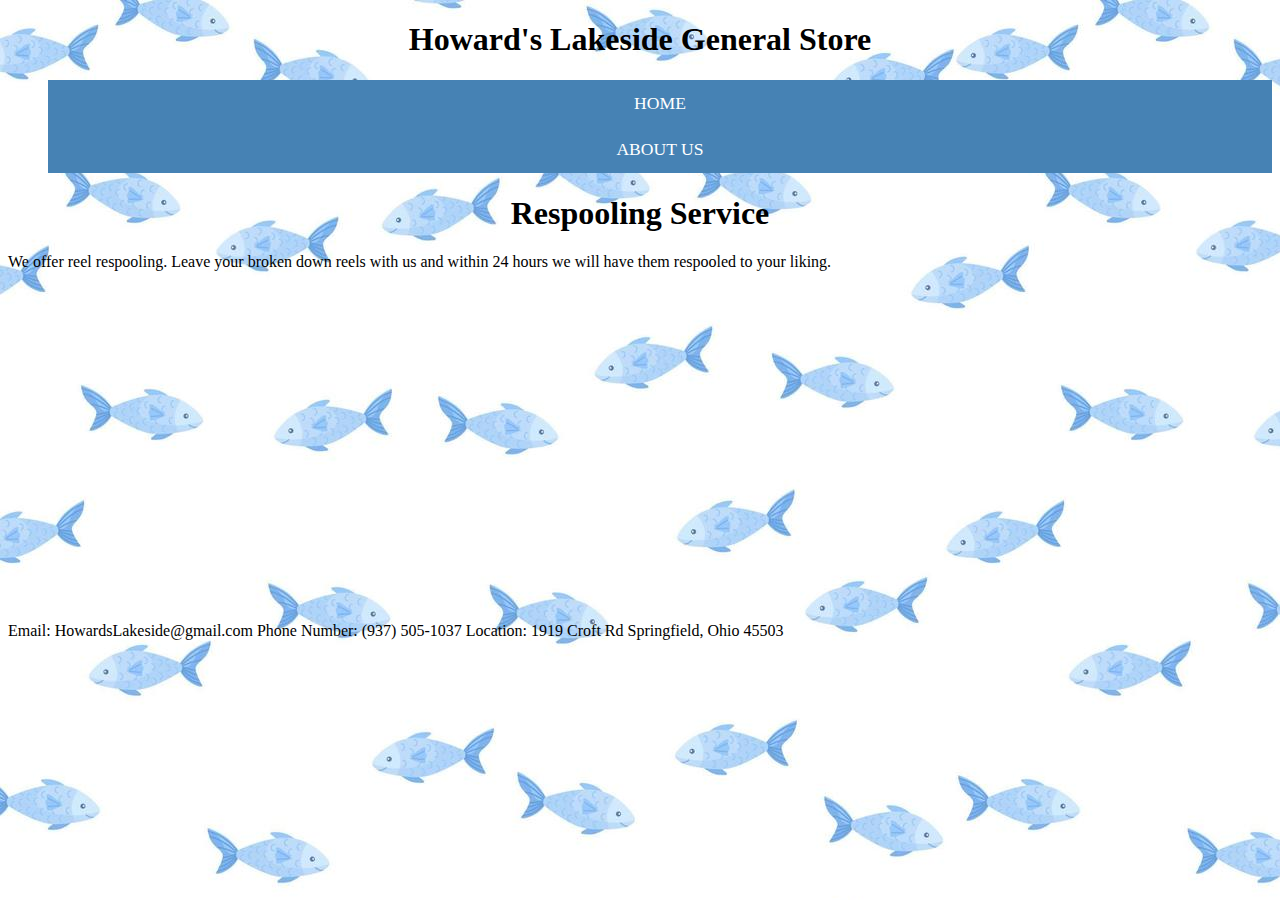
==== AboutUs.html @ ed11e9c2 "inital commit" ====
<!DOCTYPE html>
<html lang="en">
<head>
  <meta charset="utf-8" />
  <title>Live Bait</title>
  <link href= "styles.css" rel= "stylesheet"/>
</head>

<body>

<div class="Title">

  <h1>Howard's Lakeside General Store</h1>
  <nav class="main-nav">
  <ul>
    <li><a href="Index.html">Home</a></li>
    <li><a href="AboutUs.html">About Us</a></li>
  </ul>
  </nav>
</div>

<div class="Services">
<h1>Respooling Service</h1>
<p>We offer reel respooling. Leave your broken down reels with us and within 24 hours we will have them respooled to your liking. </p>
<iframe width="560" height="315" src="https://www.youtube.com/embed/eKlsSejU4Tw" title="YouTube video player" frameborder="0" allow="accelerometer; autoplay; clipboard-write; encrypted-media; gyroscope; picture-in-picture" allowfullscreen></iframe>

</div>
<footer>
  <p> Email: HowardsLakeside@gmail.com Phone Number: (937) 505-1037 Location: 1919 Croft Rd Springfield, Ohio 45503</p>
</footer>

</body>

</html>
---- styles.css ----
@charset "UTF-8";


/*Background*/

body
{
  background-image: url("fish.jpg");
}
ul{
    list-style-type: none;
}

h1{
  text-align: center;
}
.main-nav a{
  text-decoration: none;
  background: rgb(70,130,180);
  color: white;
  display:block;
  padding: 0.8rem;
  text-align: center;
  text-transform: uppercase;
  font-size: 1.1rem;
}

.main-nav a:hover{
  background: white;
  color: black;
}

.List1{
  background-image: url(lures.jpg);
  background-size: cover;
}

/* Navigation Styles */
.List1 ul{
  list-style-type: none;
  margin: 0px;
  padding: 0px;
  width: 200px;
}

.List1 li{
  text-align: center;
  float: inherit;
}
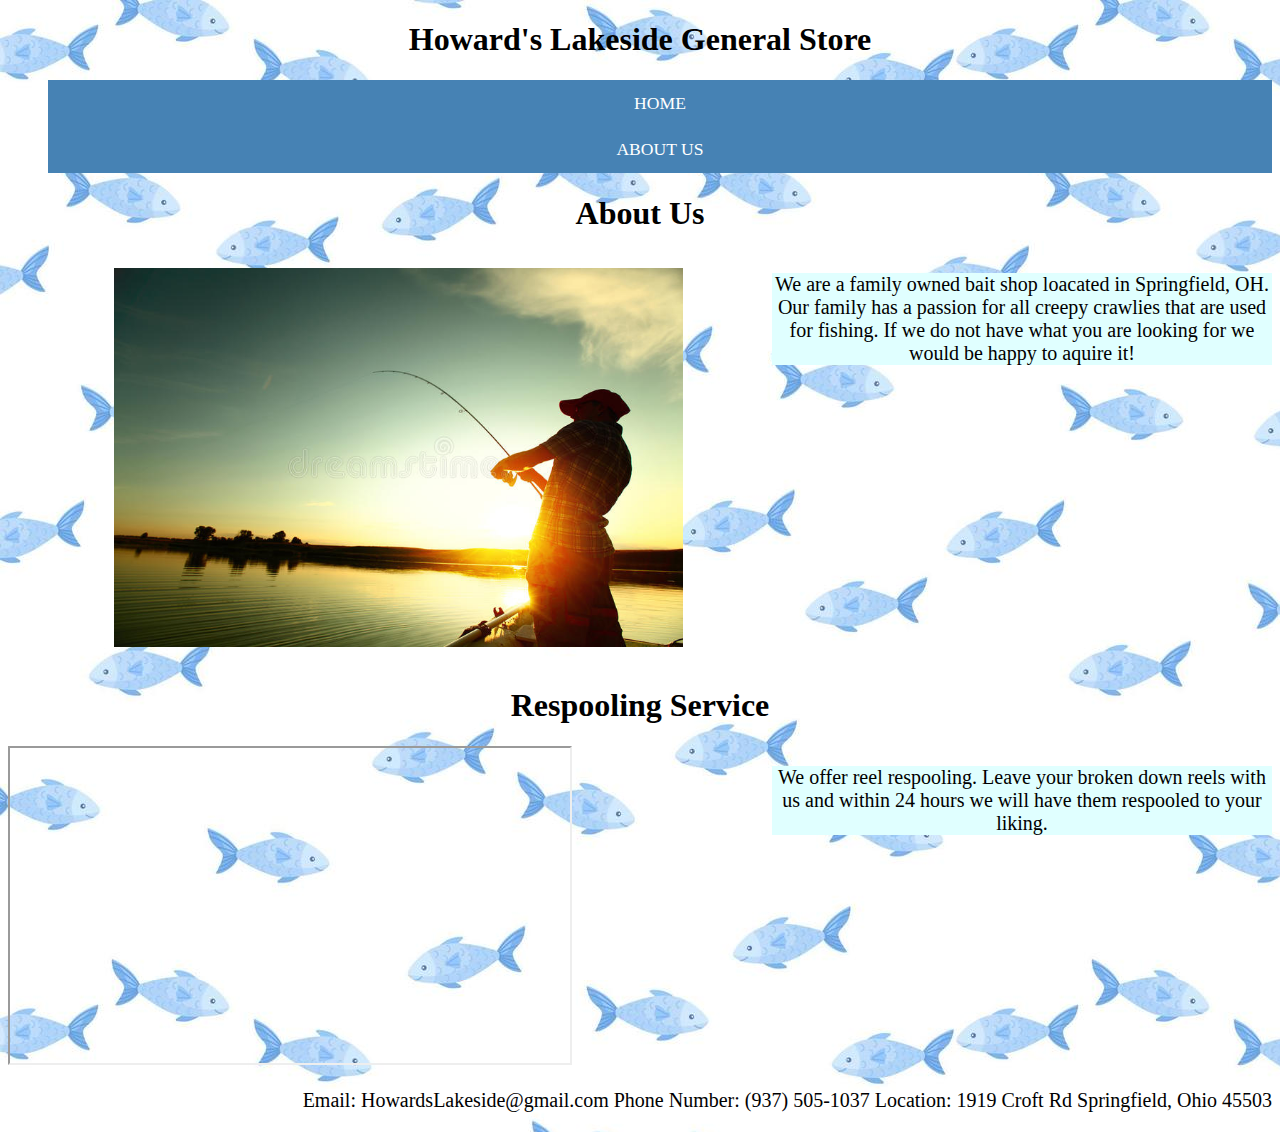
==== commit 7f1f0bf6: "commit" ====
--- a/AboutUs.html
+++ b/AboutUs.html
@@ -19,10 +19,20 @@
   </nav>
 </div>
 
+<div class="column1">
+  <h1>About Us </h1>
+    <img id="fishing2" src="fishing2.jpg" alt="Fishing" />
+  <p> We are a family owned bait shop loacated in Springfield, OH.
+  Our family has a passion for all creepy crawlies that are used for fishing. If we do not have what you are looking for we would be happy to aquire it!
+</p>
+
+
+</div>
+
 <div class="Services">
 <h1>Respooling Service</h1>
 <p>We offer reel respooling. Leave your broken down reels with us and within 24 hours we will have them respooled to your liking. </p>
-<iframe width="560" height="315" src="https://www.youtube.com/embed/eKlsSejU4Tw" title="YouTube video player" frameborder="0" allow="accelerometer; autoplay; clipboard-write; encrypted-media; gyroscope; picture-in-picture" allowfullscreen></iframe>
+<iframe width="560" height="315" src="https://www.youtube.com/embed/eKlsSejU4Tw" title="YouTube video player" allow="accelerometer; autoplay; clipboard-write; encrypted-media; gyroscope; picture-in-picture" allowfullscreen></iframe>
 
 </div>
 <footer>
--- a/styles.css
+++ b/styles.css
@@ -13,6 +13,31 @@
 
 h1{
   text-align: center;
+}
+p{
+  text-align: center;
+  display: block;
+  float: right;
+  font-size: 20px;
+}
+.column1 p{
+  float: right;
+  width: 500px;
+  margin-left: 5px;
+  background: rgb(224,255,255);
+}
+
+.Services p{
+  float: right;
+  width: 500px;
+  margin-left: 5px;
+  background: rgb(224,255,255);
+}
+
+img{
+  width: 45%;
+  padding: 15px;
+  margin-left: 22px;
 }
 .main-nav a{
   text-decoration: none;
@@ -30,16 +55,15 @@
   color: black;
 }
 
-.List1{
-  background-image: url(lures.jpg);
-  background-size: cover;
+.colum1, .colum2{
+ background: rgb(224,255,255);
 }
 
 /* Navigation Styles */
 .List1 ul{
   list-style-type: none;
-  margin: 0px;
-  padding: 0px;
+  margin: 5px;
+  padding: 20px;
   width: 200px;
 }
 
@@ -47,3 +71,30 @@
   text-align: center;
   float: inherit;
 }
+
+.clearfix:after {content: ""; display: table;clear: both;}
+@media screen and (min-width:647px) {
+  .colum1, .colum2{
+    width: 45%;
+    float: left;
+    margin-left: 5%;
+    text-align: center;
+  }
+  .colum1{
+    padding-bottom: 50px;
+  }
+  .colum2{
+    padding-bottom: 90px;
+  }
+  .colum3{
+    width: 100%;
+  }
+  .column1{
+    text-align: center;
+    width: 100%;
+  }
+
+  footer{
+    text-align: center;
+  }
+}
